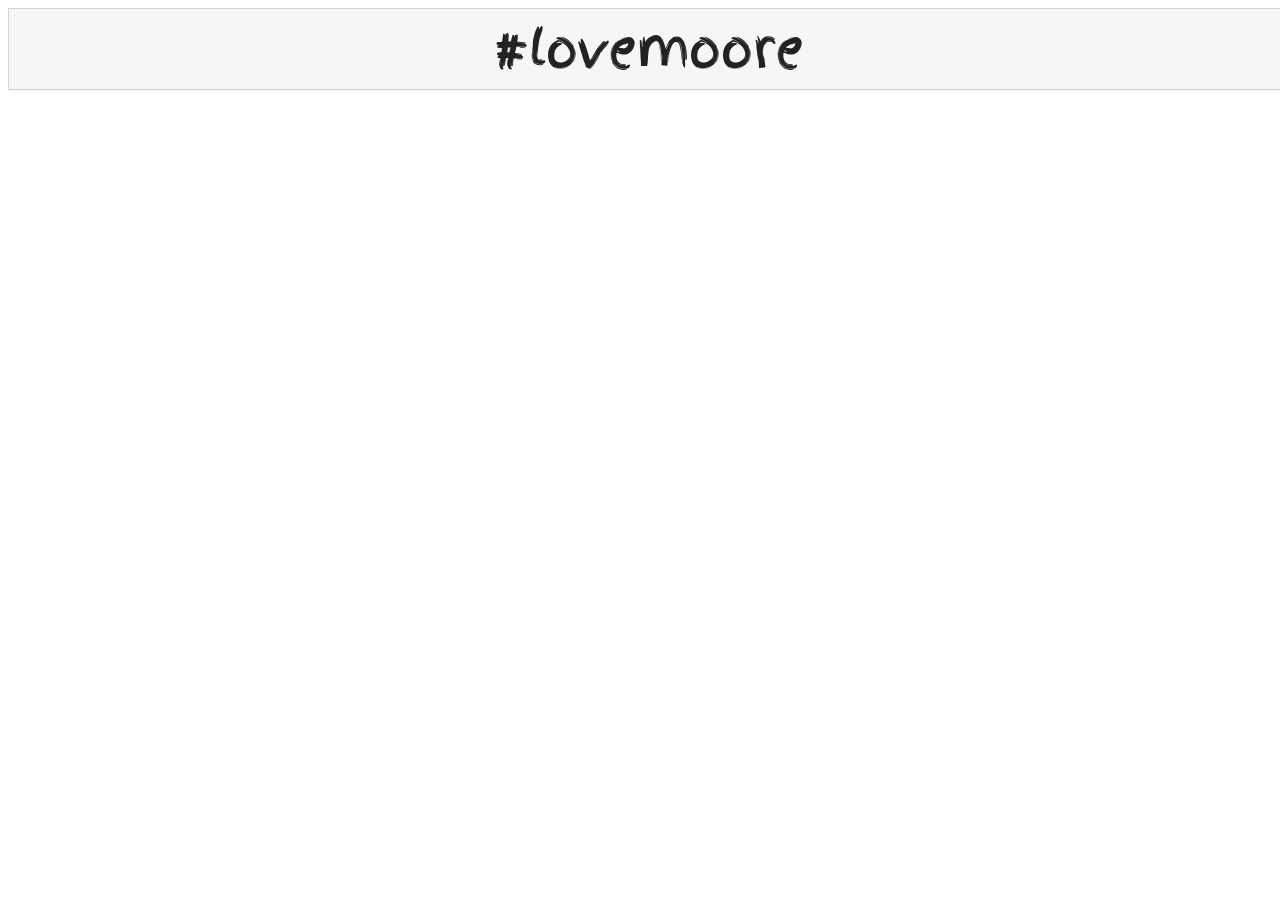
==== index.html @ 7412b2eb "small updates" ====
<!DOCTYPE html>
<!--[if lt IE 7]>      <html class="no-js lt-ie9 lt-ie8 lt-ie7"> <![endif]-->
<!--[if IE 7]>         <html class="no-js lt-ie9 lt-ie8"> <![endif]-->
<!--[if IE 8]>         <html class="no-js lt-ie9"> <![endif]-->
<!--[if gt IE 8]><!--> <html class="no-js"> <!--<![endif]-->
    <head>
        <meta charset="utf-8">
        <meta http-equiv="X-UA-Compatible" content="IE=edge,chrome=1">
        <title># Hashtag</title>
        <meta name="description" content="">
        <meta name="viewport" content="width=device-width">
        <meta property="og:image" content="http://rbd.nu/lovemoore/img/ogimg.jpg"/>

        <link rel="stylesheet" href="css/normalize.css">
        <link rel="stylesheet" href="css/main.css">
        <link href='http://fonts.googleapis.com/css?family=Finger+Paint' rel='stylesheet' type='text/css'>
        <script src="js/libs/modernizr-2.6.2.min.js"></script>
    </head>
    <body>
        <div class="container">
            <div class="header">
            	<!--<div id="r-logo"></div>
            	<div id="l-logo"></div>-->
            
				<div id="choosenHash"></div>                
            </div>

            <ul id="instafeed" class="instaContainer">
            <!-- 
                <div class="instaPost">
                    <div class="instaPicture">
                        <img src="img/testimg.jpg" alt="instaimg">
                    </div>
                    <p class="instaUser">asdnapinsd</p>
                </div>
            -->
            </ul>

        
<div class="twitterContainer">
	<div class="twitterCont">
    	<a class="twitter-timeline" href="https://twitter.com/search?q=%23love" data-widget-id="336097078751162368">Tweets om "#lovemoore"</a>
		<script>!function(d,s,id){var js,fjs=d.getElementsByTagName(s)[0],p=/^http:/.test(d.location)?'http':'https';if(!d.getElementById(id)){js=d.createElement(s);js.id=id;js.src=p+"://platform.twitter.com/widgets.js";fjs.parentNode.insertBefore(js,fjs);}}(document,"script","twitter-wjs");</script>

            <!-- 
            	<div class="twitterPost"> 
                    <div class="twitterPicture">
                        <img src="img/testimg.jpg" alt="twitterpic">
                    </div>
                    <div class="twitterCont">
                        <p class="twitterName">asdpmasdnasdn</p><p class="twitterUsername">sdasdasd</p>
                        <p class="tweet">Sed et erat nulla, et sollicitudin enim. Cras porta turpis eget orci mattis et suscipit risus tristique. Mauris sodales odio id nisl fringilla rhoncus. Donec tincidunt ante a sapien mollis ornare. Vestibulum ante ipsum primis in faucibus orci luctus et ultrices posuere cubilia Curae; Ut vel nunc et est tincidunt mollis. Proin rutrum suscipit neque eu ornare. Vestibulum faucibus lectus non neque posuere vel tempor tortor dapibus. </p>
                    </div>
                </div>
            -->
                </div>
                
            </div>
			<div class="clearfix"></div>
        </div>

		<!-- Le Javascript
        -------------------------------------------->
        <script src="//ajax.googleapis.com/ajax/libs/jquery/1.9.1/jquery.min.js"></script>
        <script>window.jQuery || document.write('<script src="js/vendor/jquery-1.9.1.min.js"><\/script>')</script>
        <script src="js/plugins.js"></script>
        <script src="js/main.js"></script>
        <script src="js/libs/instafeed.js"></script>
        <script src="js/rasmus.min.js"></script>
        <!-- Google Analytics: change UA-XXXXX-X to be your site's ID. -->
        <script>
            var _gaq=[['_setAccount','UA-41307753-1'],['_trackPageview']];
            (function(d,t){var g=d.createElement(t),s=d.getElementsByTagName(t)[0];
            g.src='//www.google-analytics.com/ga.js';
            s.parentNode.insertBefore(g,s)}(document,'script'));
        </script>
    </body>
</html>
---- css/main.css ----
/*
 * HTML5 Boilerplate
 *
 * What follows is the result of much research on cross-browser styling.
 * Credit left inline and big thanks to Nicolas Gallagher, Jonathan Neal,
 * Kroc Camen, and the H5BP dev community and team.
 */


/*====  Base styles: opinionated defaults =========================================== */
html,
button,
input,
select,
textarea {
    color: #222;
}
html, body { width:100%; height:100%; overflow-x:hidden; }
body { font-size: 1em; line-height: 1.4; }

::-moz-selection { background: #b3d4fc; text-shadow: none; }
::selection { background: #b3d4fc; text-shadow: none; }

hr {
    display: block;
    height: 1px;
    border: 0;
    border-top: 1px solid #ccc;
    margin: 1em 0;
    padding: 0;
}

img { vertical-align: middle; }
fieldset { border: 0; margin: 0; padding: 0; }
textarea {  resize: vertical; }

/*====  Chrome Frame prompt =========================================== */
.chromeframe {
    margin: 0.2em 0;
    background: #ccc;
    color: #000;
    padding: 0.2em 0;
}

/*====  Author's custom styles =========================================== */
.container {
	
}
.header {
    height:80px;
    width: 100%;
    top:0;
    background:#F5F6F7;
    box-shadow: 0px 1px 4px rgba(0, 0, 0, 0.067);
    border: 1px solid rgb(212, 212, 212);
	display:table;
}
#choosenHash {
	text-align:center;
	font-size: 50px;
	margin:5px;
	display:block;	
	font-family: 'Finger Paint', cursive;
	cursor:default;
}
#l-logo { 
	float:left;
	display:block;
	margin:10px 10px 10px 20px;
	width: 300px;
	height:55px;
	background-repeat:no-repeat;
}
#r-logo {
	float:right;
	display:block;
	margin:10px 20px 10px 10px;
	width: 300px;
	height:55px;
	background-repeat:no-repeat;
}

/* Instagram =============== */
#instafeed {
    margin: 2px 0 0 0;
    padding: 0;
    list-style: none;
    position: relative;
    width: 100%;
    float:left;
}
 
#instafeed li {
    position: relative;
    float: left;
    overflow: hidden;
    width: 16.6666667%; /* Fallback */
    width: -webkit-calc(100% / 6);
    width: calc(100% / 6);
}
#instafeed .instaPost {
    border: 1px solid #ccc;
    margin: 1px;
    padding: 1px;
}
.instaUser { overflow: hidden; }
#instafeed li a,
#instafeed li a img {
    display: block;
    width: 100%;
    cursor: pointer;
    text-align: center;
    text-decoration: none;
    color: #333;
    font-weight: bold;
}
 
#instafeed li a img {
    max-width: 100%;
}
 
/* Flexbox is used for centering the heading */
#instafeed li a div {
    position: absolute;
    left: 20px;
    top: 20px;
    right: 20px;
    bottom: 20px;
    background: rgba(71,163,218,0.2);
    display: -webkit-flex;
    display: -moz-flex;
    display: -ms-flex;
    display: flex;
    -webkit-align-items: center;
    -moz-align-items: center;
    -ms-align-items: center;
    align-items: center;
    text-align: center;
    opacity: 0;
}
 
/* Example for media query: change number of items per row */
@media screen and (max-width: 1190px) {
    #instafeed li {
        width: 20%; /* Fallback */
        width: -webkit-calc(100% / 5);
        width: calc(100% / 5);
    }
}
 
@media screen and (max-width: 945px) {
    #instafeed li {
        width: 25%; /* Fallback */
        width: -webkit-calc(100% / 4);
        width: calc(100% / 4);
    }
}
 
@media screen and (max-width: 660px) {
    #instafeed li {
        width: 33.3333333%; /* Fallback */
        width: -webkit-calc(100% / 3);
        width: calc(100% / 3);
    }
}
 
@media screen and (max-width: 660px) {
    #instafeed li {
        width: 33.3333333%; /* Fallback */
        width: -webkit-calc(100% / 3);
        width: calc(100% / 3);
    }
    .instaUser {
        font-size: 12px;
    }
}
 
@media screen and (max-width: 400px) {
    #instafeed li {
        width: 50%; /* Fallback */
        width: -webkit-calc(100% / 2);
        width: calc(100% / 2);
    }
    .instaUser {
        font-size: 12px;
    }
}
 
@media screen and (max-width: 300px) {
    #instafeed li {
        width: 100%;
    }
    .instaUser {
        font-size: 14px;
    }
}


/* Twitter =============== */
.twitterContainer {
    width: 38.4%;
    height: 100%;
    float: right;
    padding: 10px;
    border-left: 2px solid #d4d4d4;
	display: none;
}
.twitterPost {
    width: 90%;
    padding: 10px 0;
    border-top: 1px solid #999;
    float: left;
}
.twitterPost:last-child {
    border-bottom: 1px solid #999;
}
.twitterPicture {
    float: left;
}
.twitterPicture img {
    width: 50px;
    height:50px;
}
.twitterCont {
    float:left;
    width: 95%;
    margin-left: 5px;
}
.twitterName {
    float:left;
    margin: 0;
}
.twitterUsername {
    float:left;
    margin: 0 0 0 5px;
    color: rgb(153, 153, 153);
}
.tweet {
    float: left;
}
#twitter-widget-0 {
	width:100% !important;
	height:1000px !important;
}
.timeline .stream {
	height:900px !important;
	overflow: visible !important;
}

.timeline-footer {
	display:hidden !important;
}
 
/*====  Helper classes =========================================== */
.ir {
    background-color: transparent;
    border: 0;
    overflow: hidden;
    /* IE 6/7 fallback */
    *text-indent: -9999px;
}
.ir:before {
    content: "";
    display: block;
    width: 0;
    height: 150%;
}
.hidden {
    display: none !important;
    visibility: hidden;
}
.visuallyhidden {
    border: 0;
    clip: rect(0 0 0 0);
    height: 1px;
    margin: -1px;
    overflow: hidden;
    padding: 0;
    position: absolute;
    width: 1px;
}
.visuallyhidden.focusable:active,
.visuallyhidden.focusable:focus {
    clip: auto;
    height: auto;
    margin: 0;
    overflow: visible;
    position: static;
    width: auto;
}
.invisible {
    visibility: hidden;
}

.clearfix:before,
.clearfix:after {
    content: " "; /* 1 */
    display: table; /* 2 */
}
.clearfix:after {
    clear: both;
}
.clearfix {
    *zoom: 1;
}

/*====  Print styles =========================================== */
@media print {
    * { background: transparent !important; color: #000 !important; box-shadow: none !important; text-shadow: none !important; }
    a, a:visited { text-decoration: underline; }
    a[href]:after { content: " (" attr(href) ")"; }
	abbr[title]:after { content: " (" attr(title) ")"; }
    .ir a:after, a[href^="javascript:"]:after, a[href^="#"]:after { content: ""; }
    pre, blockquote { border: 1px solid #999; page-break-inside: avoid; }
    thead { display: table-header-group; }
    tr, img { page-break-inside: avoid; }
    img { max-width: 100% !important; }
    @page { margin: 0.5cm; }
    p, h2, h3 { orphans: 3; widows: 3; }
    h2, h3 { page-break-after: avoid; }
}
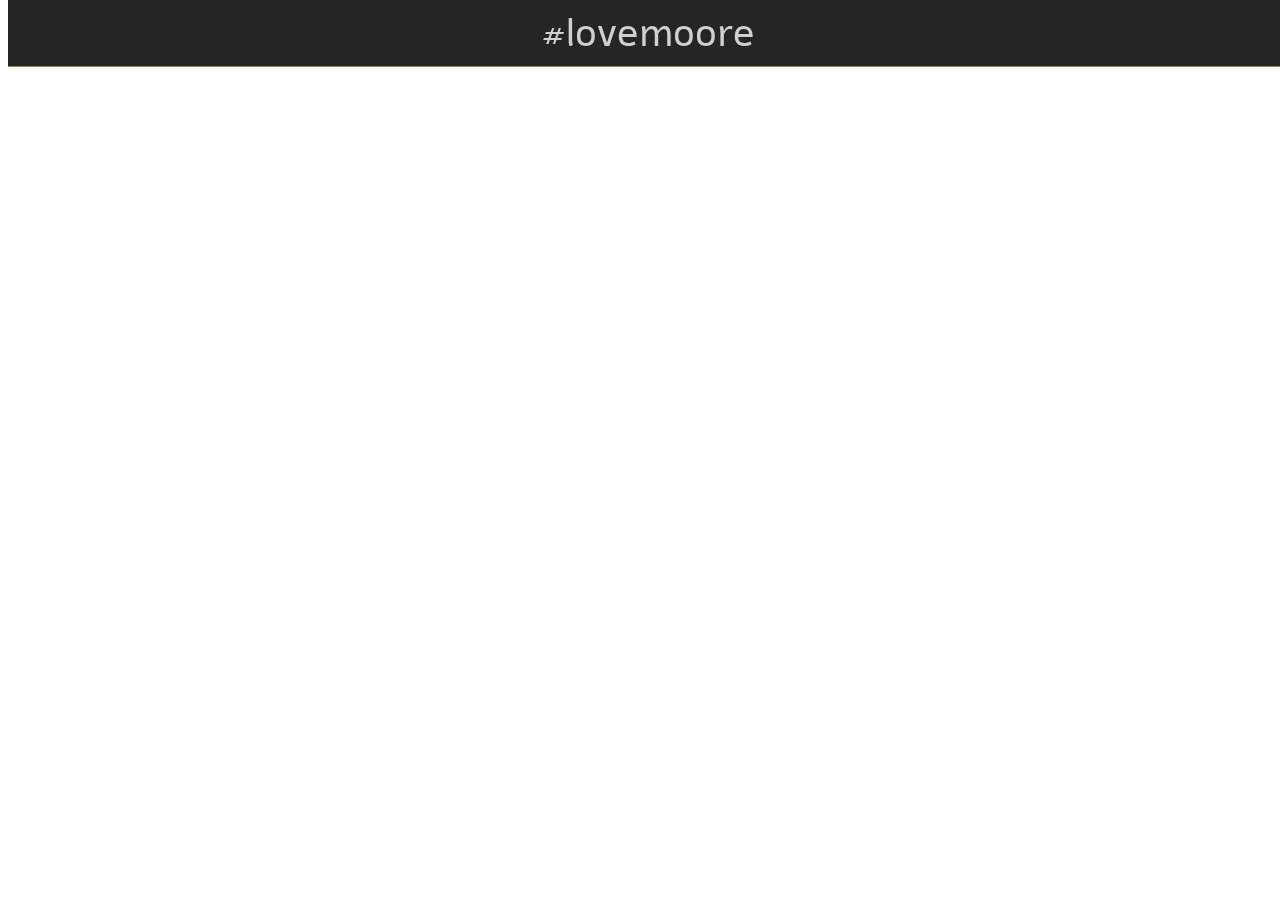
==== commit 3a008d1b: "better img resolution" ====
--- a/index.html
+++ b/index.html
@@ -13,7 +13,7 @@
 
         <link rel="stylesheet" href="css/normalize.css">
         <link rel="stylesheet" href="css/main.css">
-        <link href='http://fonts.googleapis.com/css?family=Finger+Paint' rel='stylesheet' type='text/css'>
+        <link href='http://fonts.googleapis.com/css?family=Alef' rel='stylesheet' type='text/css'>
         <script src="js/libs/modernizr-2.6.2.min.js"></script>
     </head>
     <body>
--- a/css/main.css
+++ b/css/main.css
@@ -16,7 +16,7 @@
     color: #222;
 }
 html, body { width:100%; height:100%; overflow-x:hidden; }
-body { font-size: 1em; line-height: 1.4; }
+body { font-size: 1em; line-height: 1.4; background: url(../img/bg.jpg);}
 
 ::-moz-selection { background: #b3d4fc; text-shadow: none; }
 ::selection { background: #b3d4fc; text-shadow: none; }
@@ -46,22 +46,36 @@
 .container {
 	
 }
+#stickymenu {
+    width: 100%;
+    height: 80px;
+    background-color: rgba(30, 30, 30, 0.97);
+    border-bottom: 1px solid rgb(165, 128, 68);
+    z-index: 2;
+    position: fixed;
+    font-family: "futura-pt";
+    color: rgb(208, 208, 208);
+    padding-top: 15px;
+    min-width: 845px !important;
+}
+
 .header {
-    height:80px;
+    height:auto;
     width: 100%;
     top:0;
-    background:#F5F6F7;
-    box-shadow: 0px 1px 4px rgba(0, 0, 0, 0.067);
-    border: 1px solid rgb(212, 212, 212);
-	display:table;
+    background-color: rgba(30, 30, 30, 0.97);
+    border-bottom: 1px solid rgb(165, 128, 68);
+	position: fixed;
+    z-index: 10;
 }
 #choosenHash {
 	text-align:center;
-	font-size: 50px;
+	font-size: 40px;
 	margin:5px;
 	display:block;	
-	font-family: 'Finger Paint', cursive;
+	font-family: 'Alef', sans-serif;
 	cursor:default;
+    color: rgb(208, 208, 208);
 }
 #l-logo { 
 	float:left;
@@ -82,12 +96,13 @@
 
 /* Instagram =============== */
 #instafeed {
-    margin: 2px 0 0 0;
+    margin: -4px 0 0 0;
     padding: 0;
     list-style: none;
     position: relative;
     width: 100%;
     float:left;
+    top:70px;
 }
  
 #instafeed li {
@@ -99,11 +114,27 @@
     width: calc(100% / 6);
 }
 #instafeed .instaPost {
-    border: 1px solid #ccc;
-    margin: 1px;
-    padding: 1px;
-}
-.instaUser { overflow: hidden; }
+    border-bottom: 1px solid rgb(51, 51, 51);
+    border-right: 1px solid rgb(51, 51, 51);
+}
+#instaUser-container {
+    width: 100%;
+    z-index: 1;
+    position: absolute;
+    bottom: -12px;
+    left: 0px;
+}
+.instaUser { 
+    display: block;
+    padding: 0.8em 1em;
+    background: none repeat scroll 0% 0% rgba(0, 0, 0, 0.3);
+    font-size: 12px;
+    text-transform: uppercase;
+    line-height: 1.2em;
+    color: rgb(255, 255, 255);
+    border-top: 1px solid rgba(0, 0, 0, 0.3);
+}
+
 #instafeed li a,
 #instafeed li a img {
     display: block;
@@ -111,8 +142,7 @@
     cursor: pointer;
     text-align: center;
     text-decoration: none;
-    color: #333;
-    font-weight: bold;
+    color: rgb(255, 255, 255);
 }
  
 #instafeed li a img {
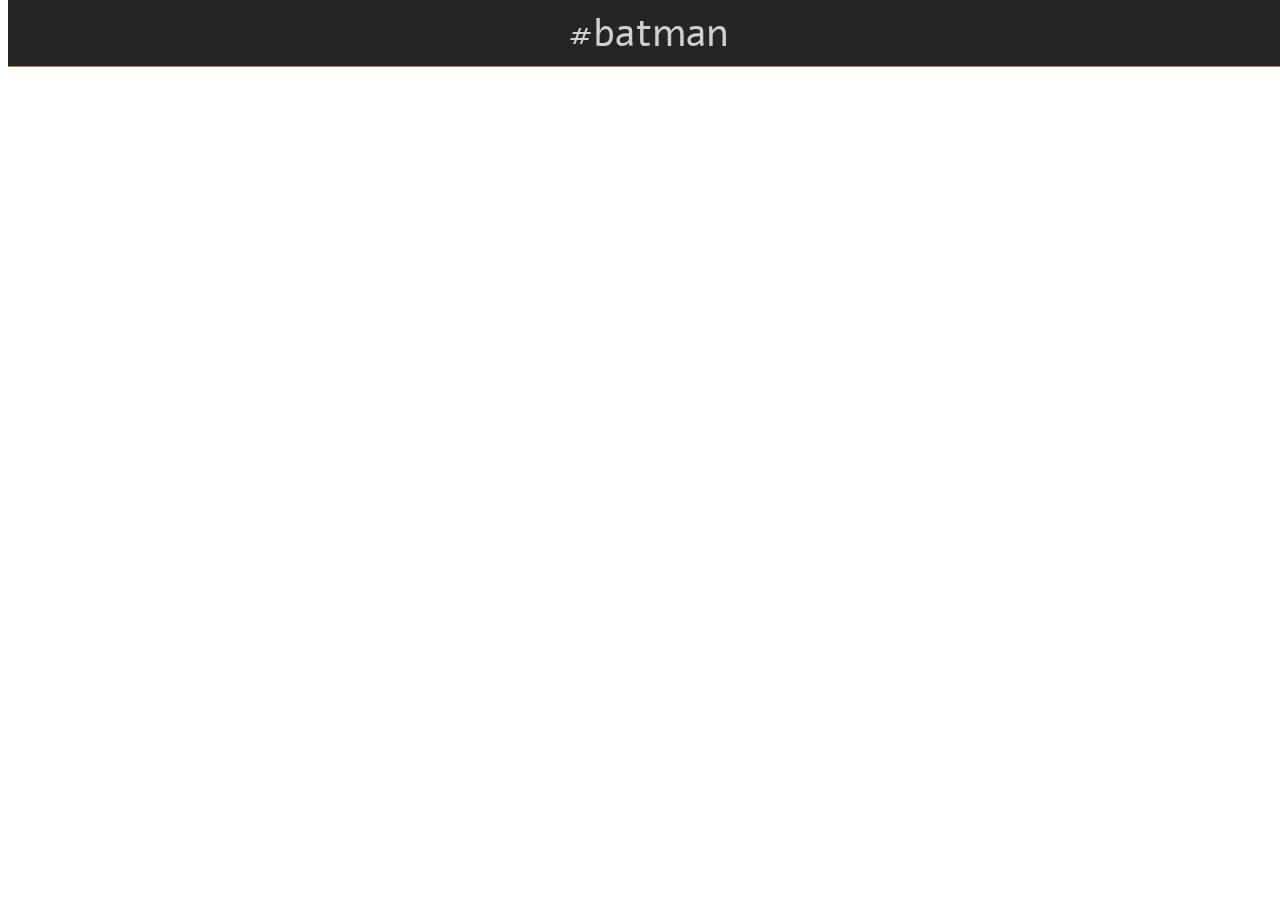
==== commit 9be24175: "new backbone version" ====
--- a/index.html
+++ b/index.html
@@ -8,8 +8,9 @@
         <meta http-equiv="X-UA-Compatible" content="IE=edge,chrome=1">
         <title># Hashtag</title>
         <meta name="description" content="">
-        <meta name="viewport" content="width=device-width">
+        <meta name="viewport" content="width=device-width, initial-scale=1.0">
         <meta property="og:image" content="http://rbd.nu/lovemoore/img/ogimg.jpg"/>
+        <meta name="apple-mobile-web-app-capable" content="yes" />
 
         <link rel="stylesheet" href="css/normalize.css">
         <link rel="stylesheet" href="css/main.css">
@@ -17,7 +18,9 @@
         <script src="js/libs/modernizr-2.6.2.min.js"></script>
     </head>
     <body>
-        <div class="container">
+        <div class="container" id="container">
+
+            
             <div class="header">
             	<!--<div id="r-logo"></div>
             	<div id="l-logo"></div>-->
@@ -25,7 +28,7 @@
 				<div id="choosenHash"></div>                
             </div>
 
-            <ul id="instafeed" class="instaContainer">
+            <ul id="moustagram" class="instaContainer">
             <!-- 
                 <div class="instaPost">
                     <div class="instaPicture">
@@ -63,10 +66,14 @@
         -------------------------------------------->
         <script src="//ajax.googleapis.com/ajax/libs/jquery/1.9.1/jquery.min.js"></script>
         <script>window.jQuery || document.write('<script src="js/vendor/jquery-1.9.1.min.js"><\/script>')</script>
+        <script src="js/libs/underscore-min.js"></script>
+        <script src="js/libs/backbone-min.js"></script>
         <script src="js/plugins.js"></script>
+        <script src="js/libs/helper.js"></script>
         <script src="js/main.js"></script>
-        <script src="js/libs/instafeed.js"></script>
-        <script src="js/rasmus.min.js"></script>
+       <!-- <script src="js/libs/instafeed.js"></script>
+        <script src="js/rasmus.min.js"></script>-->
+         <script src="js/application.js"></script>
         <!-- Google Analytics: change UA-XXXXX-X to be your site's ID. -->
         <script>
             var _gaq=[['_setAccount','UA-41307753-1'],['_trackPageview']];
@@ -74,5 +81,10 @@
             g.src='//www.google-analytics.com/ga.js';
             s.parentNode.insertBefore(g,s)}(document,'script'));
         </script>
+
+        <!-- New backbone stuff -->
+        
+
+  
     </body>
 </html>
--- a/css/main.css
+++ b/css/main.css
@@ -15,8 +15,8 @@
 textarea {
     color: #222;
 }
-html, body { width:100%; height:100%; overflow-x:hidden; }
-body { font-size: 1em; line-height: 1.4; background: url(../img/bg.jpg);}
+html, body { width:100%; height:100%; background: url(../img/bg.jpg);}
+body { font-size: 1em; line-height: 1.4; }
 
 ::-moz-selection { background: #b3d4fc; text-shadow: none; }
 ::selection { background: #b3d4fc; text-shadow: none; }
@@ -46,19 +46,6 @@
 .container {
 	
 }
-#stickymenu {
-    width: 100%;
-    height: 80px;
-    background-color: rgba(30, 30, 30, 0.97);
-    border-bottom: 1px solid rgb(165, 128, 68);
-    z-index: 2;
-    position: fixed;
-    font-family: "futura-pt";
-    color: rgb(208, 208, 208);
-    padding-top: 15px;
-    min-width: 845px !important;
-}
-
 .header {
     height:auto;
     width: 100%;
@@ -215,7 +202,6 @@
         font-size: 12px;
     }
 }
- 
 @media screen and (max-width: 300px) {
     #instafeed li {
         width: 100%;
@@ -225,6 +211,25 @@
     }
 }
 
+
+/* iPads (landscape) ----------- */
+@media only screen and (min-device-width : 768px) and (max-device-width : 1024px) and (orientation : landscape) {
+	#instafeed li {
+        width: 25%; /* Fallback */
+        width: -webkit-calc(100% / 4);
+        width: calc(100% / 4);
+    }
+}
+
+/* iPads (portrait) ----------- */
+@media only screen and (min-device-width : 768px) and (max-device-width : 1024px) and (orientation : portrait) {
+	#instafeed li {
+        width: 33.3333333%; /* Fallback */
+        width: -webkit-calc(100% / 3);
+        width: calc(100% / 3);
+    }
+}
+ 
 
 /* Twitter =============== */
 .twitterContainer {
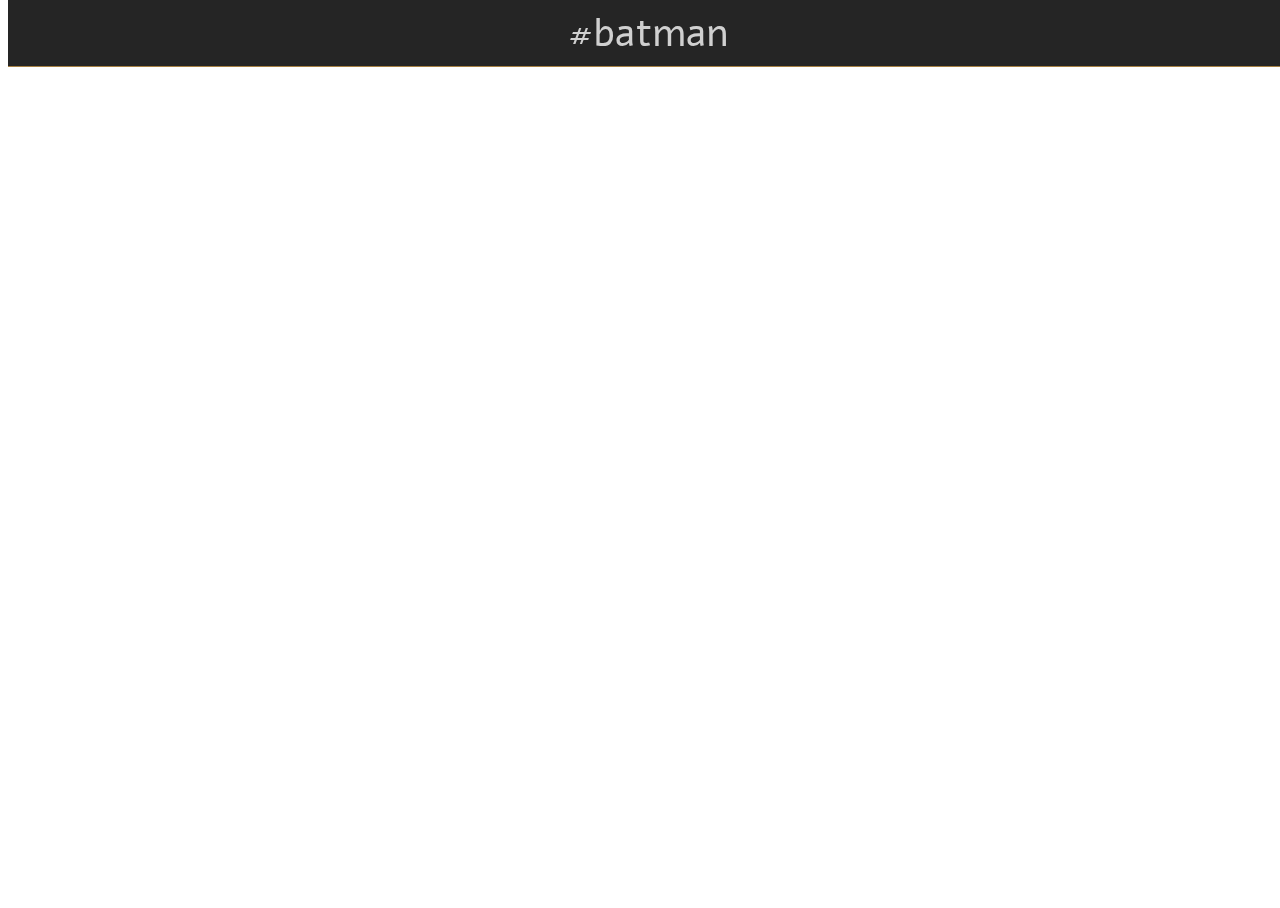
==== commit f025dea2: "not many changes, calling standard tvMode" ====
--- a/index.html
+++ b/index.html
@@ -74,6 +74,9 @@
        <!-- <script src="js/libs/instafeed.js"></script>
         <script src="js/rasmus.min.js"></script>-->
          <script src="js/application.js"></script>
+         
+
+          </script>
         <!-- Google Analytics: change UA-XXXXX-X to be your site's ID. -->
         <script>
             var _gaq=[['_setAccount','UA-41307753-1'],['_trackPageview']];
--- a/css/main.css
+++ b/css/main.css
@@ -1,51 +1,17 @@
-/*
- * HTML5 Boilerplate
- *
- * What follows is the result of much research on cross-browser styling.
- * Credit left inline and big thanks to Nicolas Gallagher, Jonathan Neal,
- * Kroc Camen, and the H5BP dev community and team.
- */
-
-
-/*====  Base styles: opinionated defaults =========================================== */
-html,
-button,
-input,
-select,
-textarea {
-    color: #222;
-}
-html, body { width:100%; height:100%; background: url(../img/bg.jpg);}
+html, button, input, select, textarea { color: #222; }
+html, body { width:100%; height:100%; background: url(../img/bg-arrow.jpg);}
 body { font-size: 1em; line-height: 1.4; }
 
 ::-moz-selection { background: #b3d4fc; text-shadow: none; }
 ::selection { background: #b3d4fc; text-shadow: none; }
 
-hr {
-    display: block;
-    height: 1px;
-    border: 0;
-    border-top: 1px solid #ccc;
-    margin: 1em 0;
-    padding: 0;
-}
-
+hr { display: block; height: 1px; border: 0; border-top: 1px solid #ccc; margin: 1em 0; padding: 0; }
 img { vertical-align: middle; }
 fieldset { border: 0; margin: 0; padding: 0; }
 textarea {  resize: vertical; }
 
-/*====  Chrome Frame prompt =========================================== */
-.chromeframe {
-    margin: 0.2em 0;
-    background: #ccc;
-    color: #000;
-    padding: 0.2em 0;
-}
-
-/*====  Author's custom styles =========================================== */
-.container {
-	
-}
+/*====  Header styles =========================================== */
+.container { }
 .header {
     height:auto;
     width: 100%;
@@ -82,7 +48,7 @@
 }
 
 /* Instagram =============== */
-#instafeed {
+.instaContainer {
     margin: -4px 0 0 0;
     padding: 0;
     list-style: none;
@@ -91,7 +57,6 @@
     float:left;
     top:70px;
 }
- 
 #instafeed li {
     position: relative;
     float: left;
@@ -101,8 +66,8 @@
     width: calc(100% / 6);
 }
 #instafeed .instaPost {
-    border-bottom: 1px solid rgb(51, 51, 51);
-    border-right: 1px solid rgb(51, 51, 51);
+    border-bottom: 1px solid rgb(90, 90, 90);
+    border-right: 1px solid rgb(90, 90, 90);
 }
 #instaUser-container {
     width: 100%;
@@ -121,7 +86,6 @@
     color: rgb(255, 255, 255);
     border-top: 1px solid rgba(0, 0, 0, 0.3);
 }
-
 #instafeed li a,
 #instafeed li a img {
     display: block;
@@ -131,12 +95,9 @@
     text-decoration: none;
     color: rgb(255, 255, 255);
 }
- 
 #instafeed li a img {
     max-width: 100%;
 }
- 
-/* Flexbox is used for centering the heading */
 #instafeed li a div {
     position: absolute;
     left: 20px;
@@ -155,8 +116,6 @@
     text-align: center;
     opacity: 0;
 }
- 
-/* Example for media query: change number of items per row */
 @media screen and (max-width: 1190px) {
     #instafeed li {
         width: 20%; /* Fallback */
@@ -164,7 +123,6 @@
         width: calc(100% / 5);
     }
 }
- 
 @media screen and (max-width: 945px) {
     #instafeed li {
         width: 25%; /* Fallback */
@@ -172,7 +130,6 @@
         width: calc(100% / 4);
     }
 }
- 
 @media screen and (max-width: 660px) {
     #instafeed li {
         width: 33.3333333%; /* Fallback */
@@ -180,7 +137,6 @@
         width: calc(100% / 3);
     }
 }
- 
 @media screen and (max-width: 660px) {
     #instafeed li {
         width: 33.3333333%; /* Fallback */
@@ -191,7 +147,6 @@
         font-size: 12px;
     }
 }
- 
 @media screen and (max-width: 400px) {
     #instafeed li {
         width: 50%; /* Fallback */
@@ -210,7 +165,6 @@
         font-size: 14px;
     }
 }
-
 
 /* iPads (landscape) ----------- */
 @media only screen and (min-device-width : 768px) and (max-device-width : 1024px) and (orientation : landscape) {
@@ -287,57 +241,16 @@
 }
  
 /*====  Helper classes =========================================== */
-.ir {
-    background-color: transparent;
-    border: 0;
-    overflow: hidden;
-    /* IE 6/7 fallback */
-    *text-indent: -9999px;
-}
-.ir:before {
-    content: "";
-    display: block;
-    width: 0;
-    height: 150%;
-}
-.hidden {
-    display: none !important;
-    visibility: hidden;
-}
-.visuallyhidden {
-    border: 0;
-    clip: rect(0 0 0 0);
-    height: 1px;
-    margin: -1px;
-    overflow: hidden;
-    padding: 0;
-    position: absolute;
-    width: 1px;
-}
+.ir { background-color: transparent; border: 0; overflow: hidden; *text-indent: -9999px; }
+.ir:before { content: ""; display: block; width: 0; height: 150%; }
+.hidden { display: none !important; visibility: hidden; }
+.visuallyhidden { border: 0; clip: rect(0 0 0 0); height: 1px; margin: -1px; overflow: hidden; padding: 0; position: absolute; width: 1px; }
 .visuallyhidden.focusable:active,
-.visuallyhidden.focusable:focus {
-    clip: auto;
-    height: auto;
-    margin: 0;
-    overflow: visible;
-    position: static;
-    width: auto;
-}
-.invisible {
-    visibility: hidden;
-}
-
-.clearfix:before,
-.clearfix:after {
-    content: " "; /* 1 */
-    display: table; /* 2 */
-}
-.clearfix:after {
-    clear: both;
-}
-.clearfix {
-    *zoom: 1;
-}
+.visuallyhidden.focusable:focus { clip: auto; height: auto; margin: 0; overflow: visible; position: static; width: auto; }
+.invisible { visibility: hidden; }
+.clearfix:before, .clearfix:after { content: " "; display: table; }
+.clearfix:after { clear: both; }
+.clearfix { *zoom: 1; }
 
 /*====  Print styles =========================================== */
 @media print {
